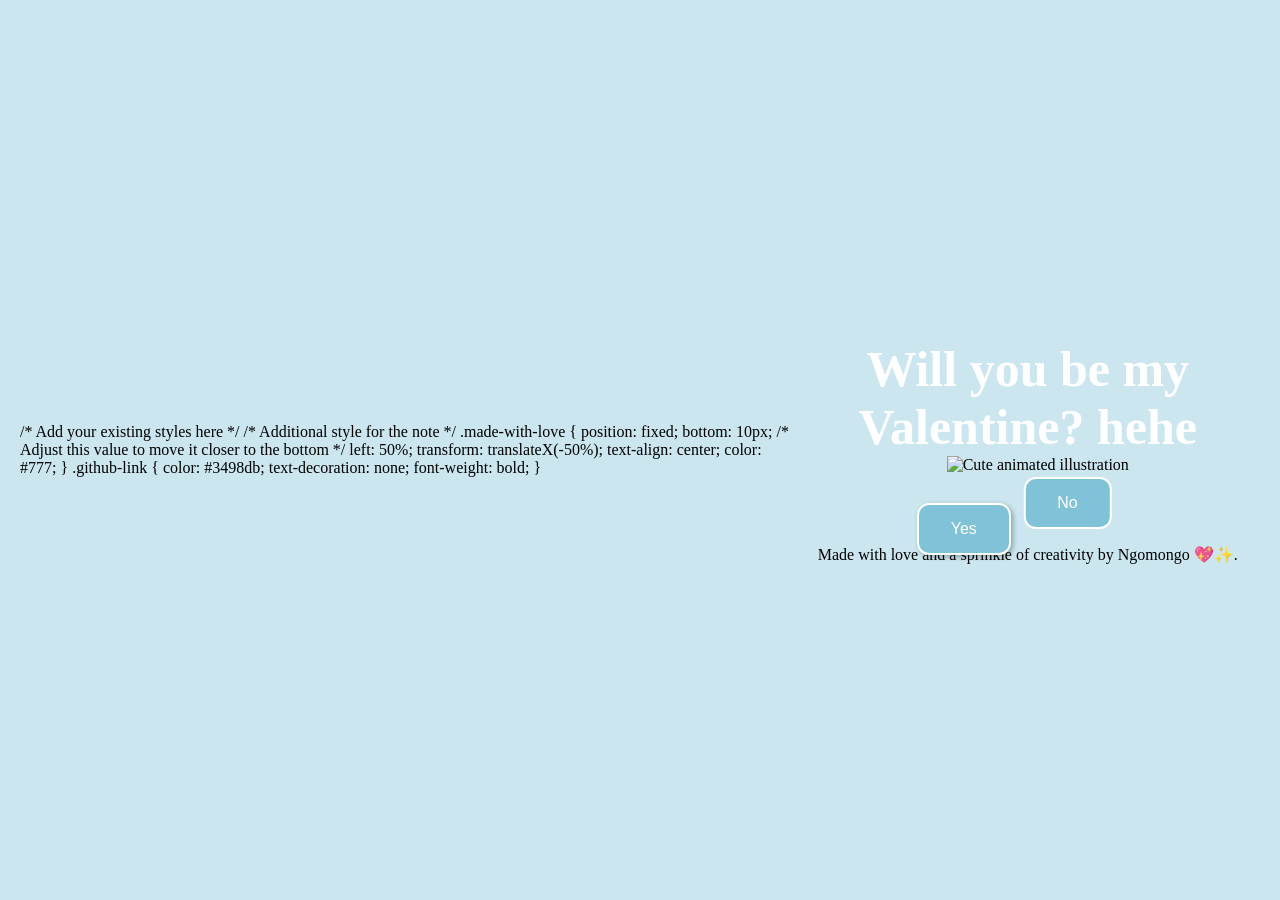
==== BeforeValentines/index.html @ a741447a "Improve button interaction and responsiveness for Valentine's Day website" ====
<!DOCTYPE html>
<html lang="en">
<head>
    <meta charset="UTF-8">
    <meta name="viewport" content="width=device-width, initial-scale=1.0, maximum-scale=1.0, user-scalable=no">
    <title>Valentine's Question</title>
    <link rel="stylesheet" href="./Styles/styles.css">
    <script src="./script.js" defer></script>
        /* Add your existing styles here */

        /* Additional style for the note */
        .made-with-love {
            position: fixed;
            bottom: 10px; /* Adjust this value to move it closer to the bottom */
            left: 50%;
            transform: translateX(-50%);
            text-align: center;
            color: #777;
        }

        .github-link {
            color: #3498db;
            text-decoration: none;
            font-weight: bold;
        }
    </style>
</head>
<body>
    <div class="container">
        <div>
            <h1 class="header_text">Will you be my Valentine? hehe</h1>
        </div>
        <div class="gif_container">
            <img src="https://64.media.tumblr.com/44437aaa3af65ef5b5dc25b2cf1e81d1/6acc7d78ea83e207-45/s400x600/5b30035952803850ed3136fbe760ceff97ee8d19.gif" alt="Cute animated illustration">
        </div>
        <div class="buttons">
            <button class="btn" id="yesButton" onclick="nextPage()">Yes</button>
            <button class="btn" id="noButton" onmouseover="moveButton()">No</button>
        </div>

        <!-- Positioned closer to the bottom with GitHub link -->
        <p class="made-with-love">
            Made with love and a sprinkle of creativity by Ngomongo 💖✨.
        </p>
    </div>
</body>
</html>
---- BeforeValentines/Styles/styles.css ----
body {
    display: flex;
    justify-content: center;
    align-items: center;
    height: 100vh;
    background-color: #CBE6EF;
    margin: 0;
    padding: 20px;
    box-sizing: border-box;
    touch-action: manipulation;
}

.container {
    max-width: 800px;
    width: 90%;
    text-align: center;
    padding: 20px;
}

/* Button styles */
#noButton {
    position: fixed; /* Changed from absolute */
    transform: translate(-50%, -50%);
    margin-left: 150px;
    transition: 0.5s;
    border: 2px solid #ffffff;
    touch-action: none;
    user-select: none;
    -webkit-user-select: none;
}

#yesButton {
    position: absolute;
    margin-right: 150px;
    border: 2px solid #ffffff;
    box-shadow: 2px 2px 5px rgba(0, 0, 0, 0.3);
}



.header_text {
    font-family: 'Nunito';
    font-size: 50px;
    font-weight: bold;
    color: white;
    text-align: center;
    margin-top: 20px;
    margin-bottom: 0px;
}

.buttons {
    display: flex;
    flex-direction: row;
    justify-content: center;
    align-items: center;
    margin-top: 55px;
    margin-left: 20px;
    /* optional: adds some space between the buttons */
}

.btn {
    background-color: #80c3d8;
    color: white;
    padding: 15px 32px;
    text-align: center;
    display: inline-block;
    font-size: 16px;
    margin: 4px 2px;
    cursor: pointer;
    border: none;
    border-radius: 12px;
    transition: background-color 0.3s ease;
}

.btn:hover {
    background-color: #FAF9F6;
}

.gif_container {
    display: flex;
    justify-content: center;
    align-items: flex-end; /* Align to the bottom */
    margin-left: 20px; /* Adjusted for consistency */
}

img {
    max-width: 100%;
    height: auto;
}

@media (max-width: 768px) {
    body {
        padding: 10px;
    }

    #noButton, #yesButton {
        margin: 5px;
        padding: 6px 12px;
    }
}

@media (max-width: 480px) {
    h1 {
        font-size: 1.5rem;
    }

    p {
        font-size: 0.9rem;
    }
}

/* Add at the bottom of the file */
@media (max-width: 768px) {
    .container {
        padding: 10px;
    }

    #noButton, #yesButton {
        font-size: 1rem;
        padding: 8px 16px;
    }

    .header_text {
        font-size: 1.5rem;
    }
}

.gif_container img {
    max-width: 100%;
    height: auto;
}
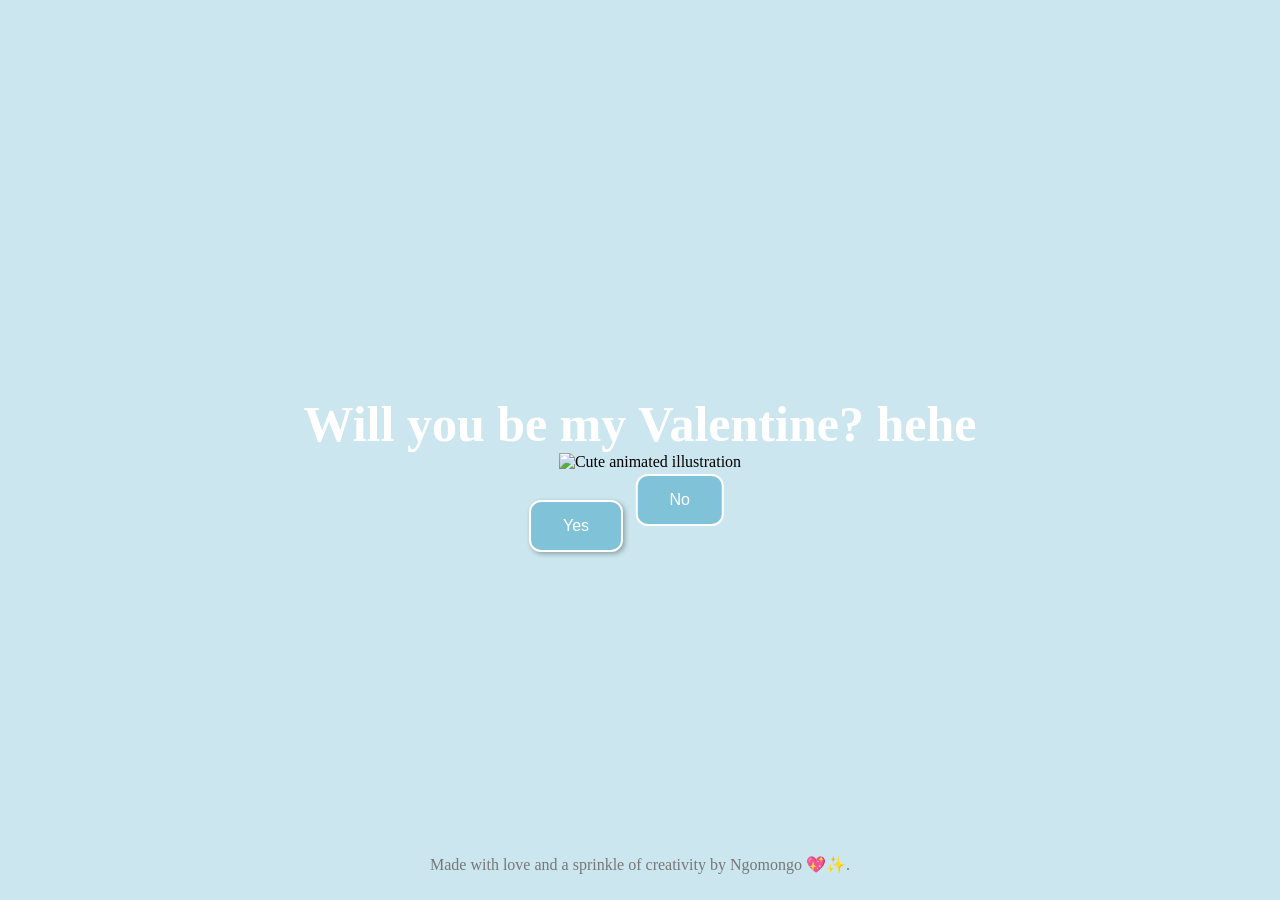
==== commit aae2d41f: "Add inline styles for additional note in Valentine's Question page" ====
--- a/BeforeValentines/index.html
+++ b/BeforeValentines/index.html
@@ -6,6 +6,7 @@
     <title>Valentine's Question</title>
     <link rel="stylesheet" href="./Styles/styles.css">
     <script src="./script.js" defer></script>
+    <style>
         /* Add your existing styles here */
 
         /* Additional style for the note */
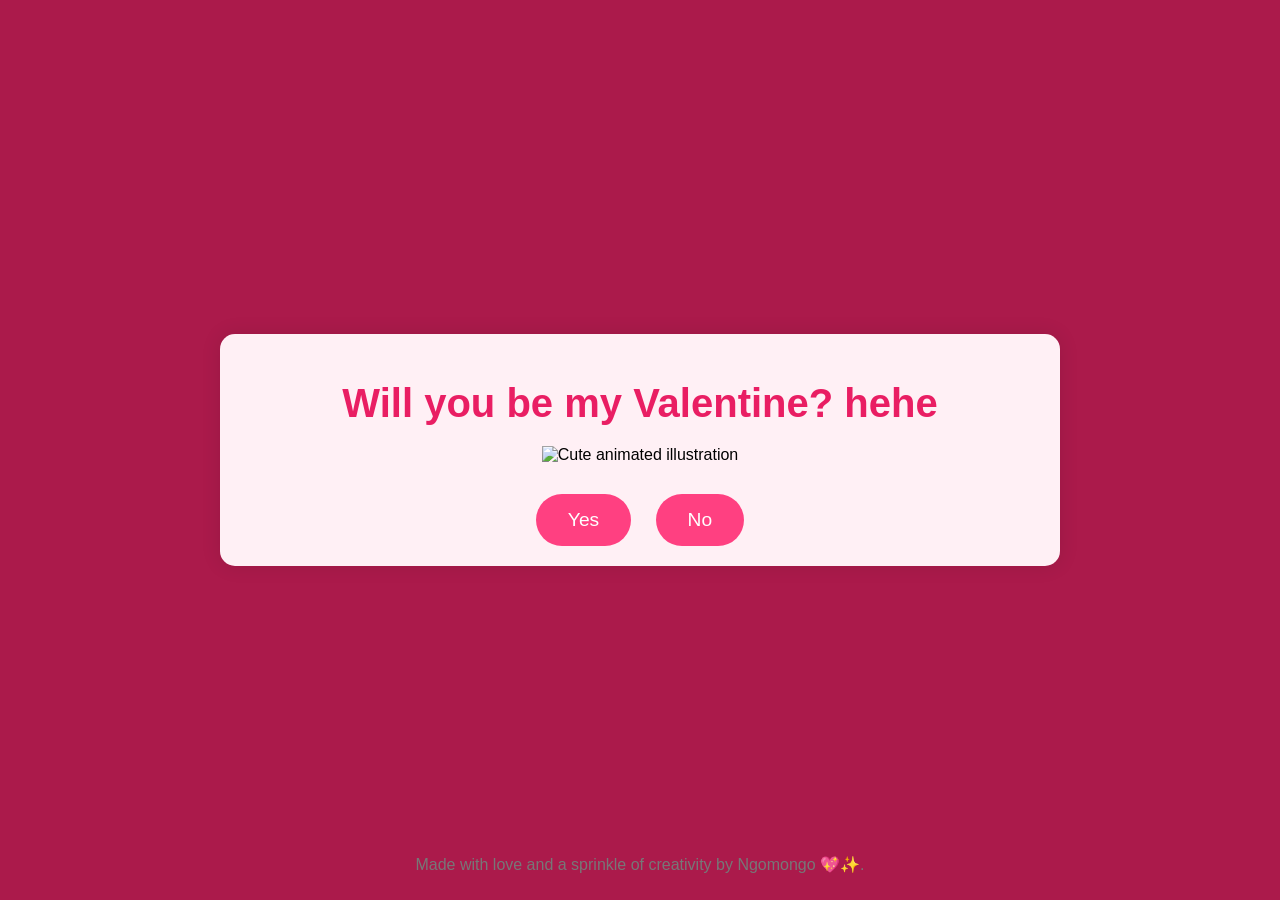
==== commit 1a831f6d: "Refactor HTML structure and CSS styles for improved layout, responsiveness, and visual appeal; updat" ====
--- a/BeforeValentines/index.html
+++ b/BeforeValentines/index.html
@@ -4,6 +4,7 @@
     <meta charset="UTF-8">
     <meta name="viewport" content="width=device-width, initial-scale=1.0, maximum-scale=1.0, user-scalable=no">
     <title>Valentine's Question</title>
+    <link rel="icon" type="image/x-icon" href="./Styles/">
     <link rel="stylesheet" href="./Styles/styles.css">
     <script src="./script.js" defer></script>
     <style>
@@ -32,7 +33,7 @@
             <h1 class="header_text">Will you be my Valentine? hehe</h1>
         </div>
         <div class="gif_container">
-            <img src="https://64.media.tumblr.com/44437aaa3af65ef5b5dc25b2cf1e81d1/6acc7d78ea83e207-45/s400x600/5b30035952803850ed3136fbe760ceff97ee8d19.gif" alt="Cute animated illustration">
+            <img src="styles/besos-gif.gif" alt="Cute animated illustration">
         </div>
         <div class="buttons">
             <button class="btn" id="yesButton" onclick="nextPage()">Yes</button>
--- a/BeforeValentines/Styles/styles.css
+++ b/BeforeValentines/Styles/styles.css
@@ -1,11 +1,14 @@
 body {
+    font-family: 'Nunito', sans-serif;
     display: flex;
     justify-content: center;
     align-items: center;
     height: 100vh;
-    background-color: #CBE6EF;
+    background-color: #ab1a4b; /* Pastel Pink */
     margin: 0;
     padding: 20px;
+    box-sizing: border-box;
+    text-align: center;
     box-sizing: border-box;
     touch-action: manipulation;
 }
@@ -13,119 +16,56 @@
 .container {
     max-width: 800px;
     width: 90%;
-    text-align: center;
     padding: 20px;
+    background-color: #fff0f5; /* Light Pink */
+    border-radius: 15px;
+    box-shadow: 0 0 20px rgba(0, 0, 0, 0.1);
+    position: relative; /* Add this line */
 }
 
-/* Button styles */
-#noButton {
-    position: fixed; /* Changed from absolute */
-    transform: translate(-50%, -50%);
-    margin-left: 150px;
-    transition: 0.5s;
-    border: 2px solid #ffffff;
-    touch-action: none;
-    user-select: none;
-    -webkit-user-select: none;
-}
-
-#yesButton {
-    position: absolute;
-    margin-right: 150px;
-    border: 2px solid #ffffff;
-    box-shadow: 2px 2px 5px rgba(0, 0, 0, 0.3);
-}
-
-
-
 .header_text {
-    font-family: 'Nunito';
-    font-size: 50px;
-    font-weight: bold;
-    color: white;
-    text-align: center;
-    margin-top: 20px;
-    margin-bottom: 0px;
-}
-
-.buttons {
-    display: flex;
-    flex-direction: row;
-    justify-content: center;
-    align-items: center;
-    margin-top: 55px;
-    margin-left: 20px;
-    /* optional: adds some space between the buttons */
-}
-
-.btn {
-    background-color: #80c3d8;
-    color: white;
-    padding: 15px 32px;
-    text-align: center;
-    display: inline-block;
-    font-size: 16px;
-    margin: 4px 2px;
-    cursor: pointer;
-    border: none;
-    border-radius: 12px;
-    transition: background-color 0.3s ease;
-}
-
-.btn:hover {
-    background-color: #FAF9F6;
-}
-
-.gif_container {
-    display: flex;
-    justify-content: center;
-    align-items: flex-end; /* Align to the bottom */
-    margin-left: 20px; /* Adjusted for consistency */
-}
-
-img {
-    max-width: 100%;
-    height: auto;
-}
-
-@media (max-width: 768px) {
-    body {
-        padding: 10px;
-    }
-
-    #noButton, #yesButton {
-        margin: 5px;
-        padding: 6px 12px;
-    }
-}
-
-@media (max-width: 480px) {
-    h1 {
-        font-size: 1.5rem;
-    }
-
-    p {
-        font-size: 0.9rem;
-    }
-}
-
-/* Add at the bottom of the file */
-@media (max-width: 768px) {
-    .container {
-        padding: 10px;
-    }
-
-    #noButton, #yesButton {
-        font-size: 1rem;
-        padding: 8px 16px;
-    }
-
-    .header_text {
-        font-size: 1.5rem;
-    }
+    color: #e91e63; /* Hot Pink */
+    font-size: 2.5em;
+    margin-bottom: 20px;
 }
 
 .gif_container img {
     max-width: 100%;
     height: auto;
 }
+
+.buttons {
+    margin-top: 30px;
+    position: relative; /* Add this line */
+}
+
+.btn {
+    padding: 15px 32px;
+    font-size: 1.2em;
+    border: none;
+    border-radius: 30px;
+    cursor: pointer;
+    background-color: #ff4081; /* Rose Pink */
+    color: white;
+    transition: background-color 0.3s ease;
+    margin: 0 10px;
+    position: relative; /* Add this line */
+}
+
+.btn:hover {
+    background-color: #f50057; /* Darker Rose Pink */
+}
+
+.made-with-love {
+    margin-top: 30px;
+    color: #ffffff; /* Purple */
+}
+
+.sad-gif-container {
+    text-align: center;
+}
+
+.sad-gif-container img {
+    max-width: 100%;
+    height: auto;
+}
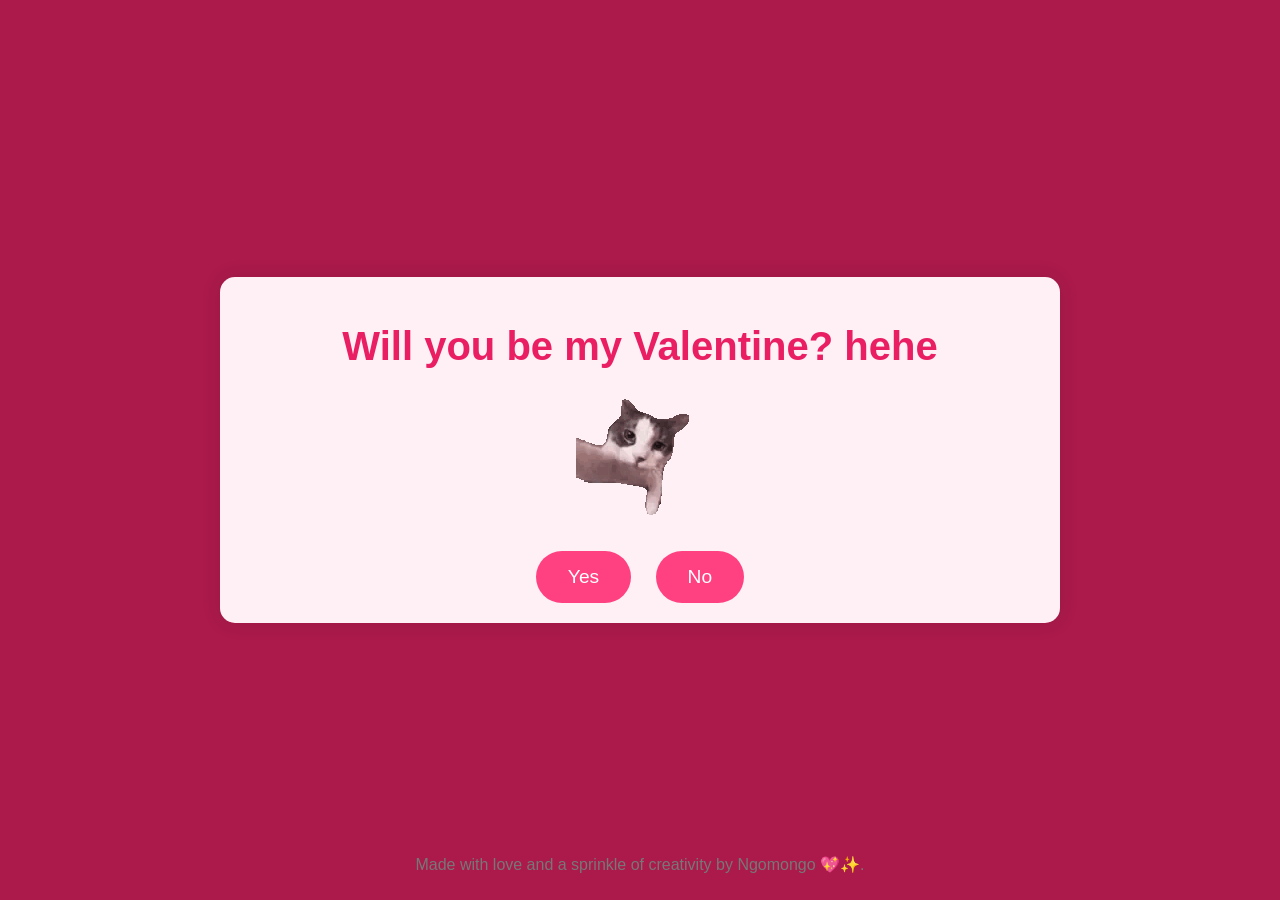
==== commit 48cf245f: "Fix case sensitivity in file paths for image and stylesheet links in index.html and yes.html" ====
--- a/BeforeValentines/index.html
+++ b/BeforeValentines/index.html
@@ -4,7 +4,7 @@
     <meta charset="UTF-8">
     <meta name="viewport" content="width=device-width, initial-scale=1.0, maximum-scale=1.0, user-scalable=no">
     <title>Valentine's Question</title>
-    <link rel="icon" type="image/x-icon" href="./Styles/">
+    <link rel="icon" type="image/x-icon" href="./Styles/baby.jpg">
     <link rel="stylesheet" href="./Styles/styles.css">
     <script src="./script.js" defer></script>
     <style>
@@ -33,7 +33,7 @@
             <h1 class="header_text">Will you be my Valentine? hehe</h1>
         </div>
         <div class="gif_container">
-            <img src="styles/besos-gif.gif" alt="Cute animated illustration">
+            <img src="Styles/besos-gif.gif" alt="Cute animated illustration">
         </div>
         <div class="buttons">
             <button class="btn" id="yesButton" onclick="nextPage()">Yes</button>
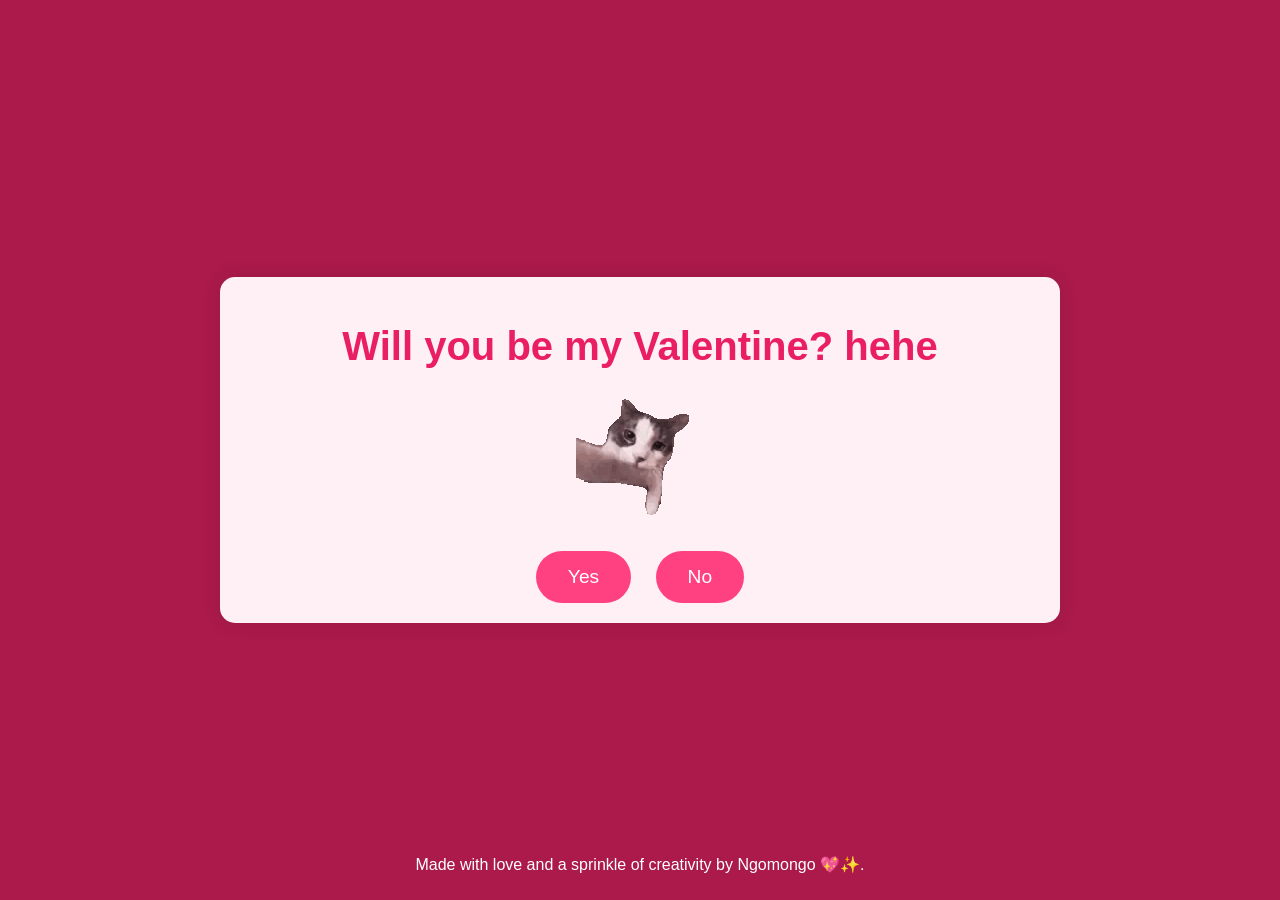
==== commit 82ae3d0f: "Change text color to white for better visibility in index.html" ====
--- a/BeforeValentines/index.html
+++ b/BeforeValentines/index.html
@@ -17,7 +17,7 @@
             left: 50%;
             transform: translateX(-50%);
             text-align: center;
-            color: #777;
+            color: #ffffff;
         }
 
         .github-link {
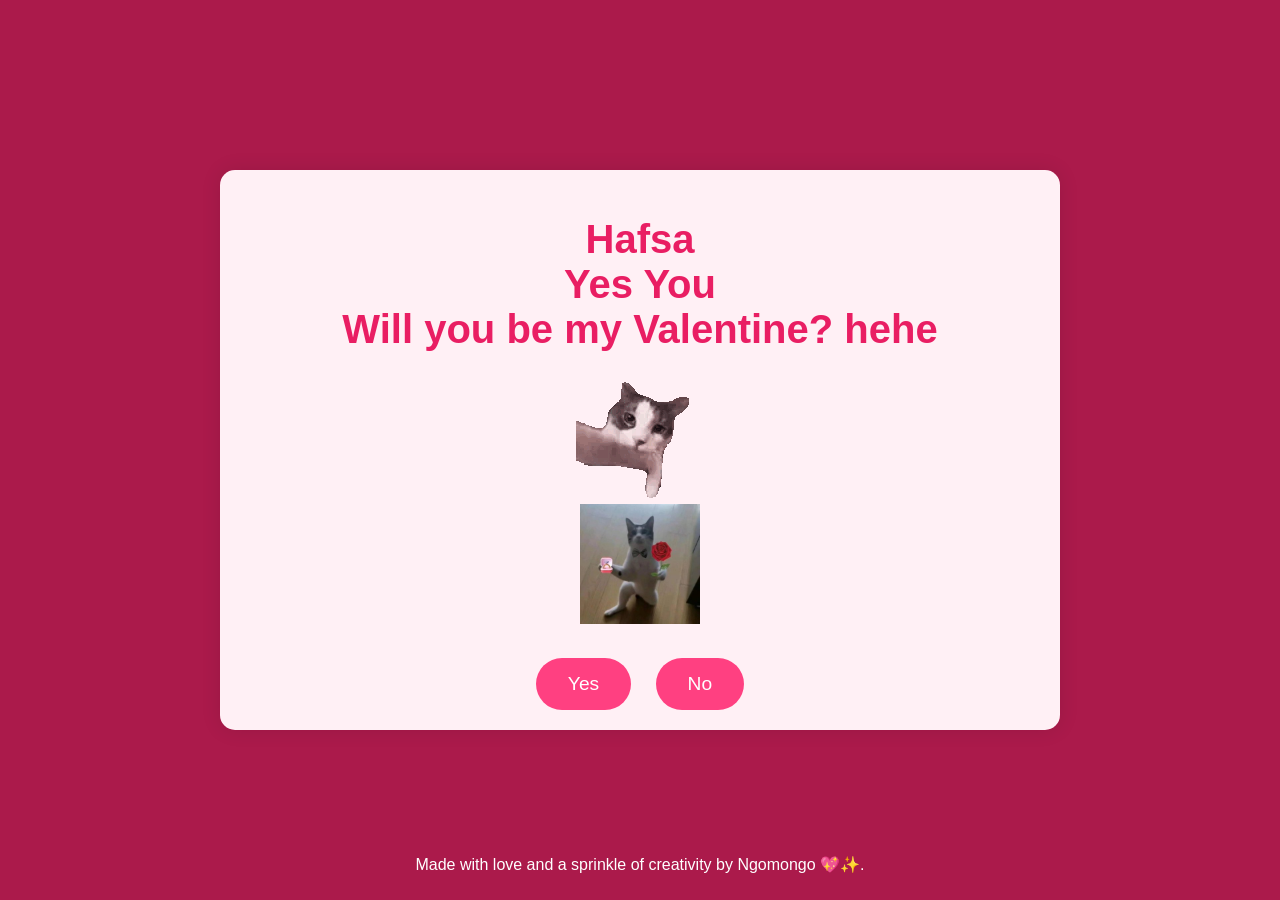
==== commit cd72fad7: "Update yes.html and index.html with personalized messages and additional image" ====
--- a/BeforeValentines/index.html
+++ b/BeforeValentines/index.html
@@ -30,12 +30,14 @@
 <body>
     <div class="container">
         <div>
-            <h1 class="header_text">Will you be my Valentine? hehe</h1>
+            <h1 class="header_text">Hafsa <br> Yes You <br>Will you be my Valentine? hehe</h1>
         </div>
         <div class="gif_container">
             <img src="Styles/besos-gif.gif" alt="Cute animated illustration">
         </div>
+        <img src="Styles/propr.jpg" style="width: 120px;" alt="">
         <div class="buttons">
+            
             <button class="btn" id="yesButton" onclick="nextPage()">Yes</button>
             <button class="btn" id="noButton" onmouseover="moveButton()">No</button>
         </div>
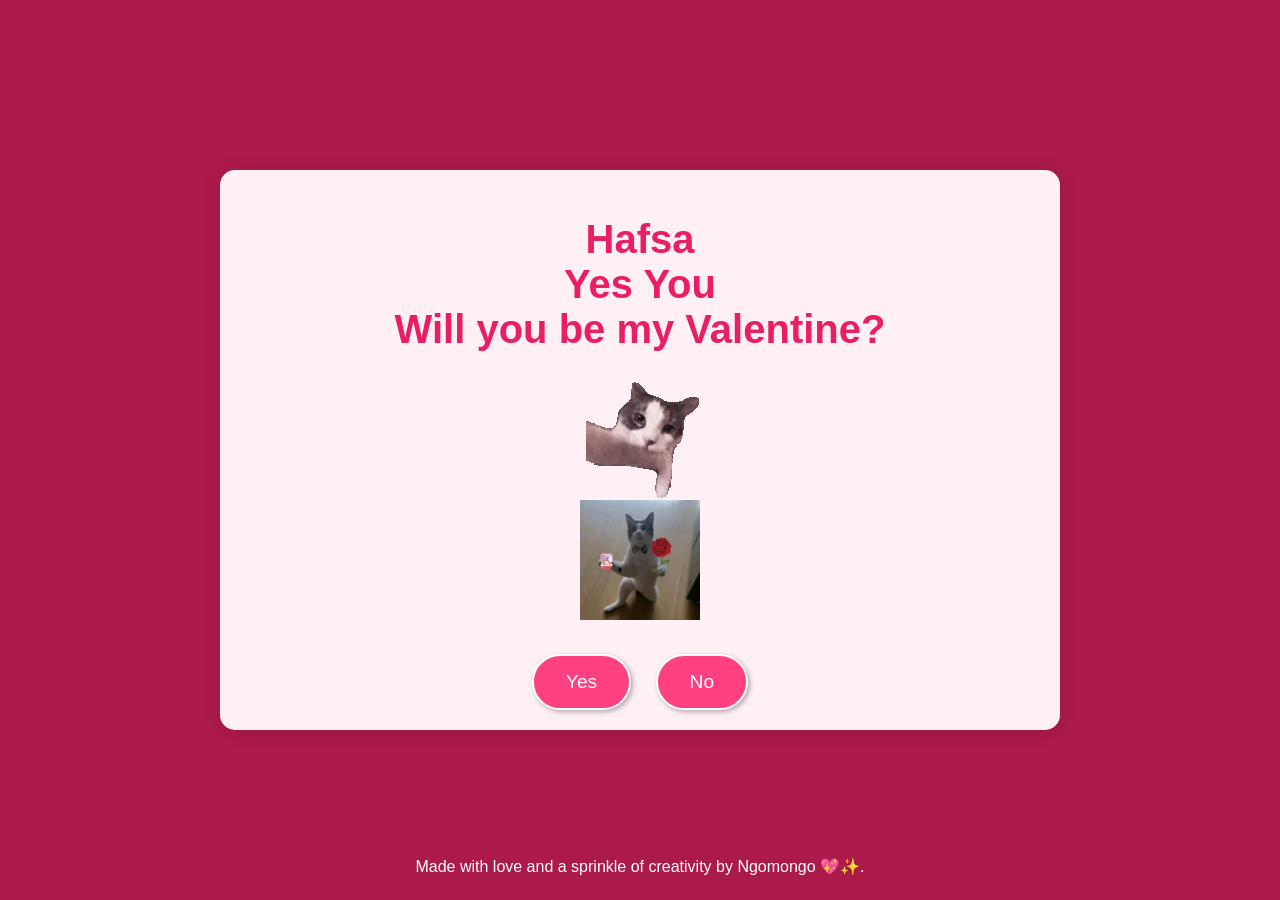
==== commit b2ed4e43: "Enhance button styles and improve layout; adjust positioning for better user experience" ====
--- a/BeforeValentines/index.html
+++ b/BeforeValentines/index.html
@@ -13,7 +13,7 @@
         /* Additional style for the note */
         .made-with-love {
             position: fixed;
-            bottom: 10px; /* Adjust this value to move it closer to the bottom */
+            bottom: 8px; /* Adjust this value to move it closer to the bottom */
             left: 50%;
             transform: translateX(-50%);
             text-align: center;
@@ -30,7 +30,7 @@
 <body>
     <div class="container">
         <div>
-            <h1 class="header_text">Hafsa <br> Yes You <br>Will you be my Valentine? hehe</h1>
+            <h1 class="header_text">Hafsa <br> Yes You <br>Will you be my Valentine?</h1>
         </div>
         <div class="gif_container">
             <img src="Styles/besos-gif.gif" alt="Cute animated illustration">
--- a/BeforeValentines/Styles/styles.css
+++ b/BeforeValentines/Styles/styles.css
@@ -21,6 +21,16 @@
     border-radius: 15px;
     box-shadow: 0 0 20px rgba(0, 0, 0, 0.1);
     position: relative; /* Add this line */
+}
+#noButton {
+    transition: 0.5s;
+    border: 2px solid #ffffff;
+    box-shadow: 2px 2px 5px rgba(0, 0, 0, 0.3); /* Add a 2px horizontal, 2px vertical, 5px blur, and 0.3 opacity shadow */
+}
+#yesButton {
+
+    border: 2px solid #ffffff;
+    box-shadow: 2px 2px 5px rgba(0, 0, 0, 0.3);
 }
 
 .header_text {
@@ -68,4 +78,11 @@
 .sad-gif-container img {
     max-width: 100%;
     height: auto;
+}
+
+.gif_container {
+    display: flex;
+    justify-content: center;
+    align-items: flex-end; /* Align to the bottom */
+    margin-left: 20px; /* Adjusted for consistency */
 }
